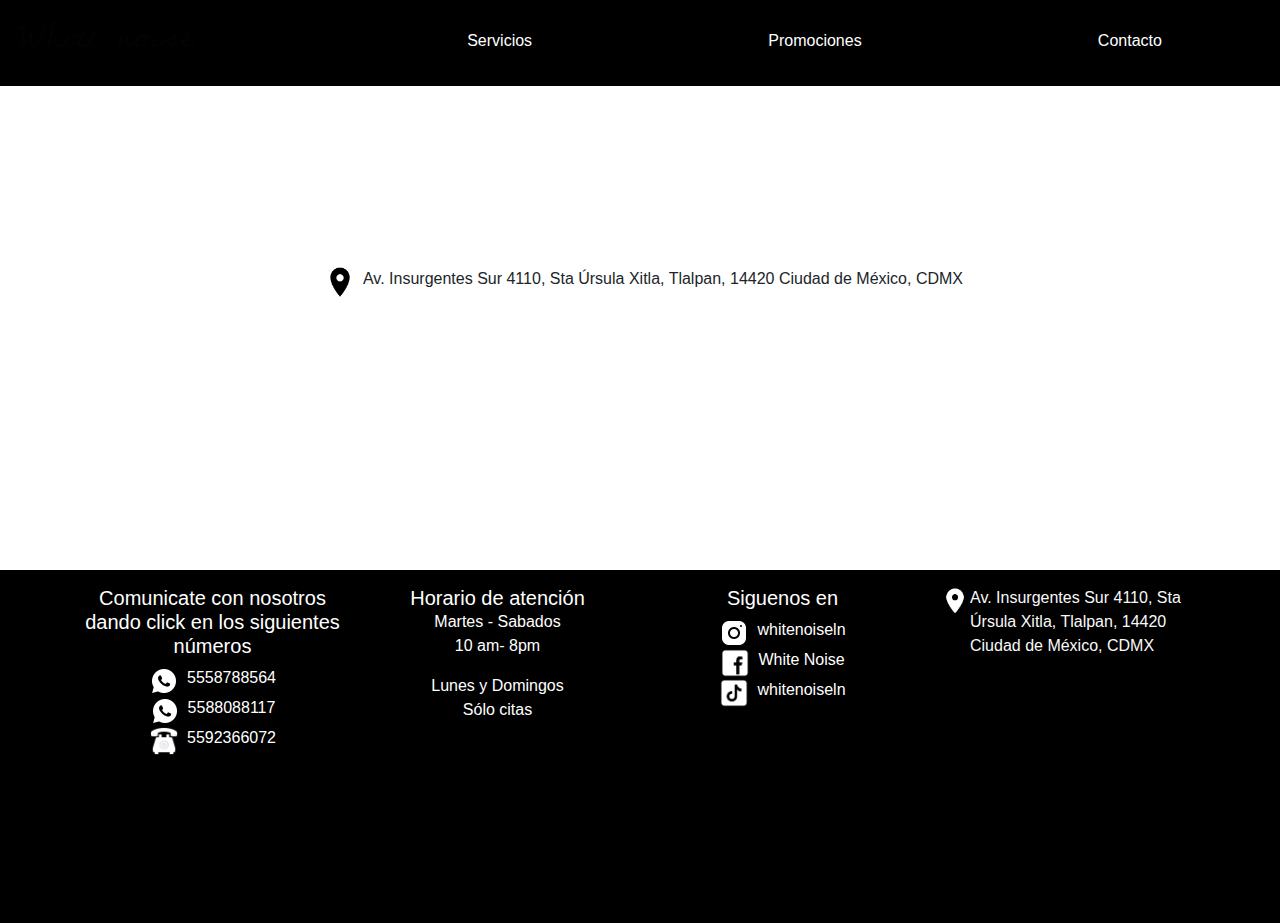
==== contact.html @ 6cd6ebfa "First commit" ====
<!DOCTYPE html>
<html>
    <head>
        <meta charset="UTF-8">
        <meta name="viewport" content="width=device-width, initial-scale=1.0">
        <link rel="stylesheet" href="https://stackpath.bootstrapcdn.com/bootstrap/4.5.2/css/bootstrap.min.css" integrity="sha384-JcKb8q3iqJ61gNV9KGb8thSsNjpSL0n8PARn9HuZOnIxN0hoP+VmmDGMN5t9UJ0Z" crossorigin="anonymous">
        <link rel="stylesheet" href="style.css">
         <title>White Noise Lashes and Nails</title>
        <script src="./index.js"></script>
    </head>
    <body>
        <nav id="navBar" class="navBar">
            <!--navbar de pag web-->
            <div class="navBarWebsiteVisibility">
                <div class="d-flex" style="height: 100%;">
                    <div class="" style="width:30%;">
                        <img onclick="changeHTML('Home')" src="./ImagesForWeb/LOGOLETRAS.png" alt="" class="imgRounded ml-3 mt-3 mb-3">
                    </div>
                    <div class="d-flex align-items-center" style="width:80%;">
                        <div class="d-flex justify-content-around" style="width: 100%;">
                            <div class="divServicesToHover">
                                    <p onclick="changeHTML('Servicios')" class="mb-1">Servicios</p> 
                                <div class="growHorizontallyServices"></div>
                            </div>
                            <div class="divPromocionesToHover">
                                <p class="mb-1" onclick="changeHTML('Promo')">Promociones</p>
                                <div class="growHorizontallyPromociones"></div>
                            </div>
                            <div class="divContactToHover">
                                <p class="mb-1" onclick="changeHTML('Contact')">Contacto</p>
                                <div class="growHorizontallyContact"></div>
                            </div>
                        </div>
                    </div>    
                    <div></div>
                </div>
            </div>
            <!--navbar de pag movil-->
            <div class="navBarDeviceVisibility">
                <div class="d-flex justify-content-between">
                    <!--Icon-->
                    <div class="d-flex align-item-center">
                        <div class="d-flex justify-content-start">
                            <img class="iconHomeRounded" src="./ImagesForWeb/PHOTO-2022-02-13-00-39-21.jpg" 
                            alt="" style="padding: 3px; width: 35%; height: auto;" onclick="changeHTML('Home')">
                        </div>
                    </div>
                    <!--Sandwich menu-->
                    <div class="d-flex align-items-center">
                        <div class="d-flex justify-content-center">
                            <div style="position:realtive">
                                <img src="./ImagesForWeb/Icons/icons8-menu-512.png" 
                                style="width: 35%;height: auto;" alt=""
                                id="sandwichMenuNavBar" onclick="showMenu()">
                                <div id="menuToShowNaviation" class="menuHidden" >
                                    <div style="padding: 15px;">
                                        <div class="mb-3" onclick="changeHTML('Servicios')">
                                            <p class="borderBottom m-0 p-0" >Servicios</p>
                                        </div>
                                        <div class="mb-3" onclick="changeHTML('Promo')">
                                            <p class="borderBottom m-0 p-0">Promociones</p>
                                        </div>
                                        <div class="mb-3" onclick="changeHTML('Contact')">
                                            <p class="borderBottom m-0 p-0">Contacto</p>
                                        </div>
                                    </div>
                                </div>
                            </div>
                        </div>
                    </div>
                </div>
            </div>
        </nav>
        <main>
            <div class="divMainContacto mt-4">
                <!--Numeros-->
                <div class="d-flex justify-content-center appearContactNumbers">
                    <div>
                        <!--Heading-->
                        <div class="d-flex justify-content-center">
                            <div class="d-flex">
                                <h4>Contáctanos para gendar tu cita</h4>
                                <img src="./ImagesForWeb/Icons/icons8-whatsapp-384-3.png" alt="" class="sizeOfIcons ml-1">
                            </div>
                        </div>
                        <!--Content-->
                        <div class="d-flex justify-content-center">
                            <div>
                                <p onclick="window.open('tel:5558788564');" class="pBlackAndGrow ml-2">5558788564</p>
                                <p onclick="window.open('tel:5588088117');" class="pBlackAndGrow ml-2">5588088117</p>
                                <p onclick="window.open('tel:5592366072');" class="pBlackAndGrow ml-2">5592366072</p>
                            </div>
                            
                        </div>
                    </div>
                </div>
                <!--Mapa-->
                <div d-flex justify-content-center>
                    <!--Ubicacion-->
                    <div class="">                  
                        <div class="d-flex justify-content-center mb-2">
                            <img src="./ImagesForWeb/Icons/icons8-marcador-100.png" class="sizeOfIcons ml-2" alt="">
                            <!-- https://maps.google.com/?q=<lat>,<lng> -->
                            <a class="ml-2" href="https://www.google.com.mx/maps/place/White+Noise+LN/@19.2839259,-99.1775373,17z/data=!3m1!4b1!4m5!3m4!1s0x85ce01f71b19c5a3:0x71b94ef1cd9a09ba!8m2!3d19.2839259!4d-99.1753433">
                                Av. Insurgentes Sur 4110, Sta Úrsula Xitla, Tlalpan, 14420 Ciudad de México, CDMX
                            </a>
                        </div>
                        <div class="d-flex justify-content-center">
                            <iframe src="https://www.google.com/maps/embed?pb=!1m14!1m8!1m3!1d15063.856532093694!2d-99.1753433!3d19.2839259!3m2!1i1024!2i768!4f13.1!3m3!1m2!1s0x0%3A0x71b94ef1cd9a09ba!2sWhite%20Noise%20LN!5e0!3m2!1ses-419!2smx!4v1654920837122!5m2!1ses-419!2smx" 
                            width="600" height="250" style="border:0;" allowfullscreen="" 
                            loading="lazy" referrerpolicy="no-referrer-when-downgrade"></iframe>
                        </div>
                       
                    </div>
                </div>
            </div>
        </main>
        <footer class="navBar" style="background-color: black; width:100%">
            <div class="container">
                <div class="row">
                    <!--Contacto-->
                    <div class="col-lg-3 col-md-6 col-sm-12 mt-3">
                        <h5 class="pWhite text-center">Comunicate con nosotros dando click en los siguientes números</h5>
                            <div class="d-flex divSelector justify-content-center">
                                <img class="sizeOfIcons" src="./ImagesForWeb/Icons/icons8-whatsapp-480.png" alt="">
                                <a href="tel:5558788564" class="pWhite ml-2">5558788564</a>
                            </div>
                        <div class="d-flex divSelector justify-content-center">
                            <img class="sizeOfIcons" src="./ImagesForWeb/Icons/icons8-whatsapp-480.png" alt="">
                            <a href="tel:5588088117" class="pWhite ml-2">5588088117</a>
                        </div>
                        
                        <div class="d-flex divSelector justify-content-center">
                            <img class="sizeOfIcons" src="./ImagesForWeb/Icons/icons8-telephone-64-2.png" alt="">
                            <a href="tel:5592366072" class="pWhite ml-2">5592366072</a>
                        </div>
                        
                    </div>
                    <!--Horario-->
                    <div class="col-lg-3 col-md-6 col-sm-12 mt-3">
                        <h5 class="pWhite text-center pb-0 mb-0">Horario de atención</h5>
                        <p class="pWhite text-center mb-0 pb-0 pt-0">Martes - Sabados </p>
                        <p class="pWhite text-center mt-0 pt-0">10 am- 8pm</p>
                        <p class="pWhite text-center mb-0 pb-0">Lunes y Domingos</p>
                        <p class="pWhite text-center mt-0">Sólo citas</p>
                    </div>
                    <!--Redes sociales-->
                    <div class="col-lg-3 col-md-6 col-sm-12 mt-3">
                        <h5 class="pWhite text-center">Siguenos en </h5>
                        <div class="d-flex justify-content-center divSelector">
                            <img class="sizeOfIcons" src="./ImagesForWeb/Icons/icons8-instagram-480.png" alt="">
                            <a href="https://www.instagram.com/whitenoiseln/" class="pWhite ml-2">whitenoiseln</a>
                        </div>
                        <div class="d-flex justify-content-center divSelector">
                            <img class="sizeOfIcons" src="./ImagesForWeb/Icons/icons8-facebook-500.png" alt="">
                            <a href="https://www.facebook.com/White-Noise-107778471751597" class="pWhite ml-2">White Noise</a>
                        </div>
                        <div class="d-flex justify-content-center divSelector">
                            <img class="sizeOfIcons" src="./ImagesForWeb/Icons/icons8-tik-tok-500-2.png" alt="">
                            <a href="https://www.tiktok.com/@whitenoiseln" class="pWhite ml-2">whitenoiseln</a>
                        </div>
                    </div>
                    <!--Ubicacion-->
                    <div class="col-lg-3 col-md-6 col-sm-12 mt-3">
                                            
                        <div class="d-flex justify-content-center divSelector">
                            <img src="./ImagesForWeb/Icons/icons8-marcador-96.png" class="sizeOfIcons" alt="">
                            <!-- https://maps.google.com/?q=<lat>,<lng> -->
                            <a class="mb-2 text-light" href="https://www.google.com.mx/maps/place/White+Noise+LN/@19.2839259,-99.1775373,17z/data=!3m1!4b1!4m5!3m4!1s0x85ce01f71b19c5a3:0x71b94ef1cd9a09ba!8m2!3d19.2839259!4d-99.1753433">
                                Av. Insurgentes Sur 4110, Sta Úrsula Xitla, Tlalpan, 14420 Ciudad de México, CDMX
                            </a>
                        </div>
                        <iframe src="https://www.google.com/maps/embed?pb=!1m14!1m8!1m3!1d15063.856532093694!2d-99.1753433!3d19.2839259!3m2!1i1024!2i768!4f13.1!3m3!1m2!1s0x0%3A0x71b94ef1cd9a09ba!2sWhite%20Noise%20LN!5e0!3m2!1ses-419!2smx!4v1654920837122!5m2!1ses-419!2smx" 
                        width="300" height="250" style="border:0;" allowfullscreen="" 
                        loading="lazy" referrerpolicy="no-referrer-when-downgrade"></iframe>
                    </div>
                </div>
            </div>
        </footer>
        <!-- jQuery first, then Popper.js, then Bootstrap JS -->
        <script src="https://code.jquery.com/jquery-3.5.1.slim.min.js" integrity="sha384-DfXdz2htPH0lsSSs5nCTpuj/zy4C+OGpamoFVy38MVBnE+IbbVYUew+OrCXaRkfj" crossorigin="anonymous"></script>
        <script src="https://cdn.jsdelivr.net/npm/popper.js@1.16.1/dist/umd/popper.min.js" integrity="sha384-9/reFTGAW83EW2RDu2S0VKaIzap3H66lZH81PoYlFhbGU+6BZp6G7niu735Sk7lN" crossorigin="anonymous"></script>
        <script src="https://stackpath.bootstrapcdn.com/bootstrap/4.5.2/js/bootstrap.min.js" integrity="sha384-B4gt1jrGC7Jh4AgTPSdUtOBvfO8shuf57BaghqFfPlYxofvL8/KUEfYiJOMMV+rV" crossorigin="anonymous"></script>
    </body>
</html>
---- style.css ----
.navBar{
    background-color: transparent;
    height: fit-content;
    color: black;
    transition: 0.3s;
}
.navBar:hover{
    background-color: black;
    color: white !important;
}
.divServicesToHover{
    background-color: transparent;
}
.growHorizontallyServices{
    height: 1px;
    background-color: white;
    width: 0px;
    animation-fill-mode: forwards;
    transition: width 1s;
}
.divServicesToHover:hover > .growHorizontallyServices{    
    width: 65px;
    background-color: white;
}
.divPromocionesToHover{
    background-color: transparent;
}
.growHorizontallyPromociones{
    height: 1px;
    background-color: white;
    width: 0px;
    animation-fill-mode: forwards;
    transition: width 1s;
}
.divPromocionesToHover:hover > .growHorizontallyPromociones{    
    width: 95px;
    background-color: white;
}
.divContactToHover{
    background-color: transparent;
}
.growHorizontallyContact{
    height: 1px;
    background-color: white;
    width: 0px;
    animation-fill-mode: forwards;
    transition: width 1s;
}
.divContactToHover:hover > .growHorizontallyContact{    
    width: 70px;
    background-color: white;
}
.pWhite{
    color: white;
}
.sizeOfIcons{
    width: 30px;
    height: 30px;
}
.divSelector{
    background-color: black;
    transition: 0.3s;
}
.divSelector:hover{
    background-color: rgb(71, 71, 71);
    border-radius: 15px;
}
.divHeight{
 height: 100%;
}
.imgRounded{
    height:auto;
    width:180px;
}
.imgNails{
    height: 300px;
    width: 300px;
    position: relative;
    border: black solid 2px;
}
.divRombo{
    transform: rotate(45deg);
    border: black solid 4px;
    position: absolute;
    width: 300px;
    height: 300px;
    animation: romboLashesAnim 12s linear infinite;
}
.imgLashes{
    height: 300px;
    width: 300px;
    position: relative;
    border: #3e88eb solid 5px;
}
.divRomboLashes{
    transform: rotate(45deg);
    border: #3e88eb solid 5px;
    position: absolute;
    width: 300px;
    height: 300px;
    animation: romboLashesAnim 12s linear infinite;

}
.divSection1{
    background-color: black;
}
.divImgForCascadeAnimation{
    width: 20%;
    height: auto;
    opacity: 0;
    margin-top: 5px;
    animation: imgAnimationCascade 3s forwards;
}
.divUñasPromos{
 background-color: black;
 color: white;
 width: 50%;
 height: 100%;
}
.divPestañasPromos{
    background-color: white;
    color: black;
    width: 50%;
    height: 100%;
}
.imgPromos{
    width: 30%;
    height: auto;
}

@keyframes imgAnimationCascade{
    0% {
        opacity: 0;
    }
    100%{
        opacity: 1;
    }
}
@keyframes romboLashesAnim{
    100%{
        transform:rotate(360deg)
    }
}

.divForInstaAndFacebookPost{
    background: linear-gradient(to right, #c42b9b, #277eed ) ;
    flex-wrap: wrap;
    background-size: 200%;
    animation: movingBackground 10s infinite;
    transition: background-size 3s;
}
@keyframes movingBackground {
    0% {
        background-position: 0% center;
    }
    50%{
        background-position: 100% center;
    }
    100%{
        background-position: 0% center;
    }
  }

.pBlackAndGrow{
    color: black;
    transition: all .2s ease-in-out;
}

.pBlackAndGrow:hover {
    transform: scale(1.5);
    color:red;
}

@media screen and (max-width: 800px){
    .ejemploMedia{
        display: block !important;
    }
}

.divMainContacto{
    display: block;
    justify-content: space-around;
    flex-wrap: wrap;
    margin-bottom: 15px;
}
.appearContactNumbers{
    opacity: 0;
    animation: opacityChanger0To1 1s linear forwards;
}

@keyframes opacityChanger0To1{
    100%{
        opacity: 1;
    }  
}

a{
    color:inherit;
}

a:hover{
    color:inherit;
}
/*Navbar visibility*/
.navBarWebsiteVisibility{
    display: block;
}
.navBarDeviceVisibility{
    display: none;
}
/*Carousel height*/
.carouselHeight{
    height: 500px;
}
/*First carousel*/
.firstCarousel{
    display: flex;
    justify-content: center;
}
.firstCarouselLogoImage{
    width: 250px;
    height: 100px ;
}
.pSizeFirstCarousel{
    font-size: 20px;
    padding-top: 15px;
    padding-left: 15px;
    padding-right: 15px;
    padding-bottom: 15px;
}
.marginFirstCarousel{
    margin-top: 25px;
    margin-left: 25px;
    margin-right: 25px;
    margin-bottom: 25px;
}

@media screen and (max-width: 700px){
    .navBarWebsiteVisibility{
        display: none;
    }
    .navBarDeviceVisibility{
        display: block;
    }
    .carouselHeight{
        height: 150px;
    }
    .firstCarouselLogoImage{
        width: 100px;
        height: 30px ;
    }
    .pSizeFirstCarousel{
        font-size: 8px;
        padding-top: 10px;
        padding-left: 10px;
        padding-right: 10px;
        padding-bottom: 3px;
        margin-bottom: 3px;
    }

    .marginFirstCarousel{
        margin-top: 3px;
        margin-left: 3px;
        margin-right: 3px;
        margin-bottom: 3px;
    }

    .divImgForCascadeAnimation{
        width: 15%;
    }

    .divUñasPromos{
        width: 100%;
       }
       
    .divPestañasPromos{
        width: 100%;
    }
   
}

/*Navbar for devices*/
.iconHomeRounded{
    border-radius: 50%;
    border: black 1px solid;
}

.menuToShow{
    top: 80px;
   
    display: block;
    background-color: white;
    position: absolute;
    animation: modifyHeightFrom0To100 3s linear forwards;    
    z-index: 10;
}
.menuHidden{
    display: none;
    height: 0px;
}

@keyframes modifyHeightFrom0To100{
    100%{
        height: fit-content;
    }
}

.borderBottom{
    border-bottom: black 1px solid;
}

/*fotos de promociones*/
.photosPromo{
    width: 350px;
    height: auto;
    transition: width .2s;
}
.photosPromo:hover{
    width:450px;
}
.promoAnimation1{
    opacity:0;
    animation: appearFromTheLeft 1s linear 2s forwards;
    transform: translateX(-70px);
}

@keyframes appearFromTheLeft{
    100%{
        opacity: 1;
        transform: translateX(0px);
       
    }
}

.promoAnimation2{
    opacity:0;
    animation: appearFromTheLeft 1s linear 2s forwards;
    transform: translateY(-70px);
}

@keyframes appearFromTheBottom{
    100%{
        opacity: 1;
        transform: translateY(0px);
    }
}

.promoAnimation3{
    opacity:0;
    animation: appearFromTheRight 1s linear 2s forwards;
    transform: translateX(70px);
}

@keyframes appearFromTheRight{
    100%{
        opacity: 1;
        transform: translateX(0px);
       
    }
}

.imgRimali{
    opacity:0;
    animation: appearFromTheRight 1s linear 4s forwards;
    transform: translateX(70px);
}
.divRimali{
    display: flex;
    background: linear-gradient(to right, white 85%, #52ae47 99%);
}
.divRimaliElement1{
    width: 50%;
}
.divRimaliElement2{
    width: 50%;
}
.textRimali{
    font-size: 20px;
}
.imgRimaliLogo{
    height: auto;
    width: 100%;
}

@media screen and (max-width: 700px){
    .divRimali{
        display: block;
    }
    .textRimali{
        font-size:15px;
    }
    .divRimaliElement1{
        width: 100%;
    }
    .divRimaliElement2{
        width: 100%;
    }
    .imgRimali{
        width: 80%;
        height: auto;
    }
    .divPromosPromociones{
        display: block;
    }
}

.divPromosPromociones{
    display: flex; 
}
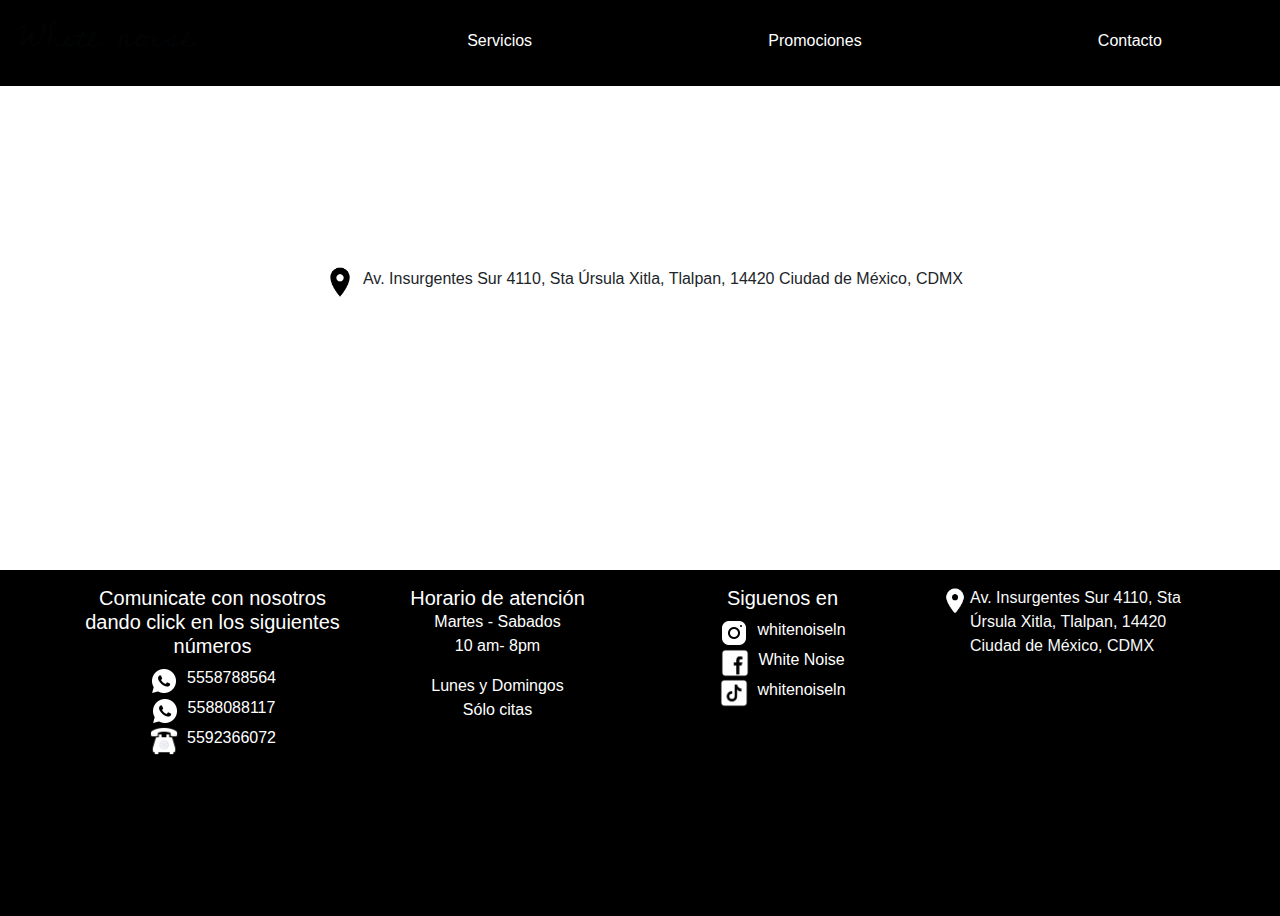
==== commit a2861b68: "Footer alignment" ====
--- a/contact.html
+++ b/contact.html
@@ -170,9 +170,11 @@
                                 Av. Insurgentes Sur 4110, Sta Úrsula Xitla, Tlalpan, 14420 Ciudad de México, CDMX
                             </a>
                         </div>
-                        <iframe src="https://www.google.com/maps/embed?pb=!1m14!1m8!1m3!1d15063.856532093694!2d-99.1753433!3d19.2839259!3m2!1i1024!2i768!4f13.1!3m3!1m2!1s0x0%3A0x71b94ef1cd9a09ba!2sWhite%20Noise%20LN!5e0!3m2!1ses-419!2smx!4v1654920837122!5m2!1ses-419!2smx" 
+                        <div class="d-flex justify-content-center">
+                            <iframe src="https://www.google.com/maps/embed?pb=!1m14!1m8!1m3!1d15063.856532093694!2d-99.1753433!3d19.2839259!3m2!1i1024!2i768!4f13.1!3m3!1m2!1s0x0%3A0x71b94ef1cd9a09ba!2sWhite%20Noise%20LN!5e0!3m2!1ses-419!2smx!4v1654920837122!5m2!1ses-419!2smx" 
                         width="300" height="250" style="border:0;" allowfullscreen="" 
                         loading="lazy" referrerpolicy="no-referrer-when-downgrade"></iframe>
+                        </div>
                     </div>
                 </div>
             </div>
